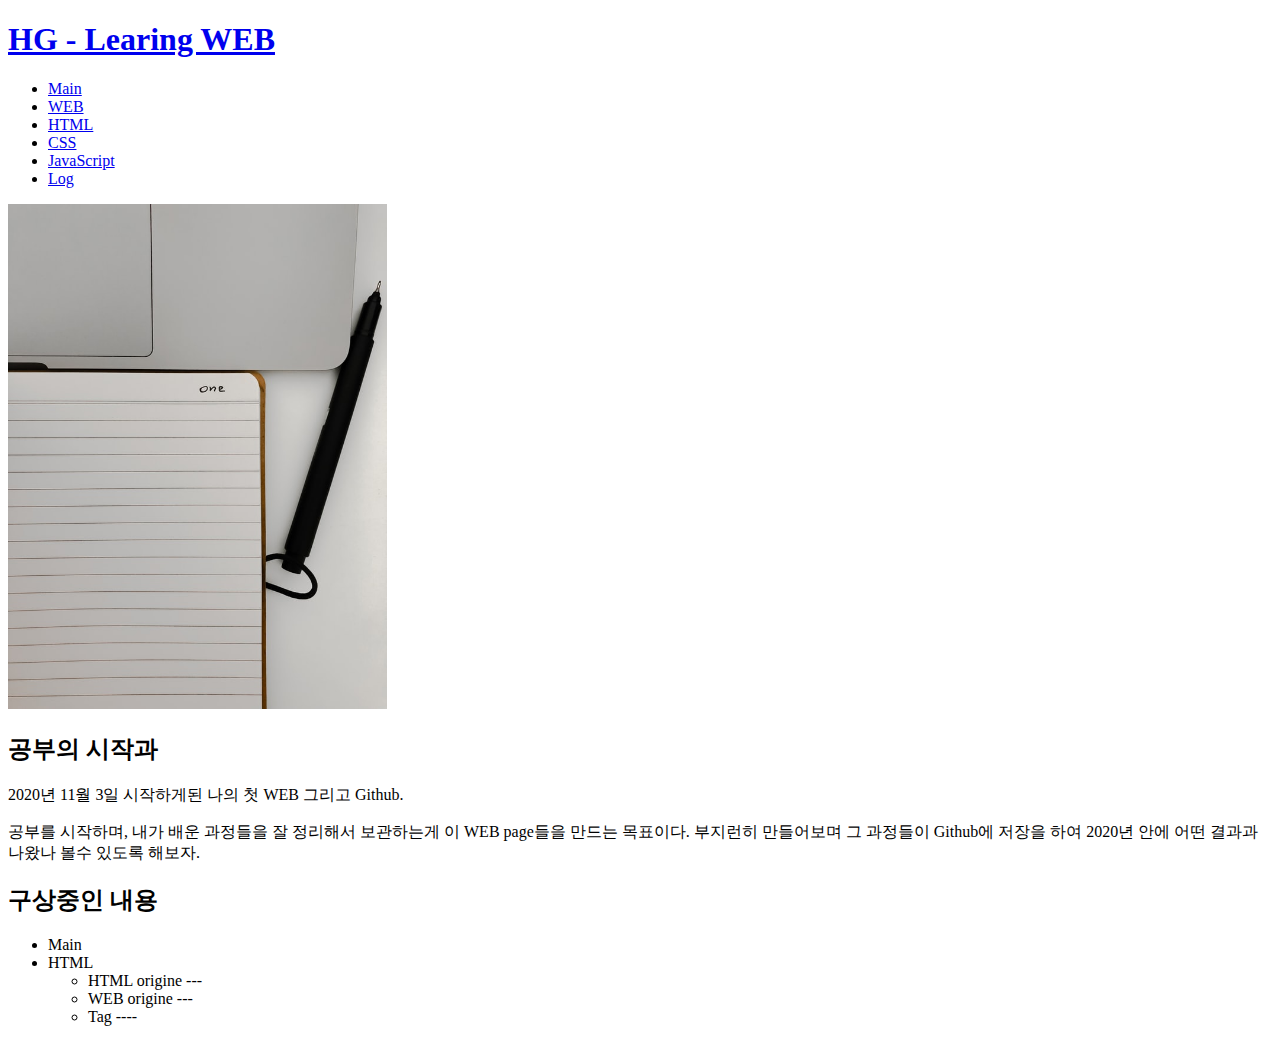
==== index.html @ f0a225af "20201105" ====
<!doctype html>
<html>
<head>
<title> HG - Learning Main Home</title>
<meta charset="utf-8">
</head>
<body>
  <h1><a href="index.html">HG - Learing WEB</a></h1>

  <ul>
    <li><a href ="index.HTML">Main</li>
    <li><a href ="web.HTML">WEB</li>
    <li><a href="html.html">HTML</a></li>
    <li><a href="css.html">CSS</a></li>
    <li><a href="javascript.html">JavaScript</a></li>
    <li><a href="log.html">Log</a></li>
  </ul>
<img src ="img/Start.jpg" width ="30%">
<h2>공부의 시작과 </h2>
  <p>2020년 11월 3일 시작하게된 나의 첫 WEB 그리고 Github.</p>
  <p>공부를 시작하며, 내가 배운 과정들을 잘 정리해서 보관하는게 이 WEB page들을 만드는 목표이다.
  부지런히 만들어보며 그 과정들이 Github에 저장을 하여 2020년 안에 어떤 결과과 나왔나 볼수 있도록 해보자.</p>
<h2>구상중인 내용</h2>
  <ul>
    <li>Main</li>
    <li>HTML</li>
    <ul>
      <li>HTML origine ---</li>
      <li>WEB origine --- </li>
      <li>Tag ----</li>
    </ul></ul>

</body>
</html>
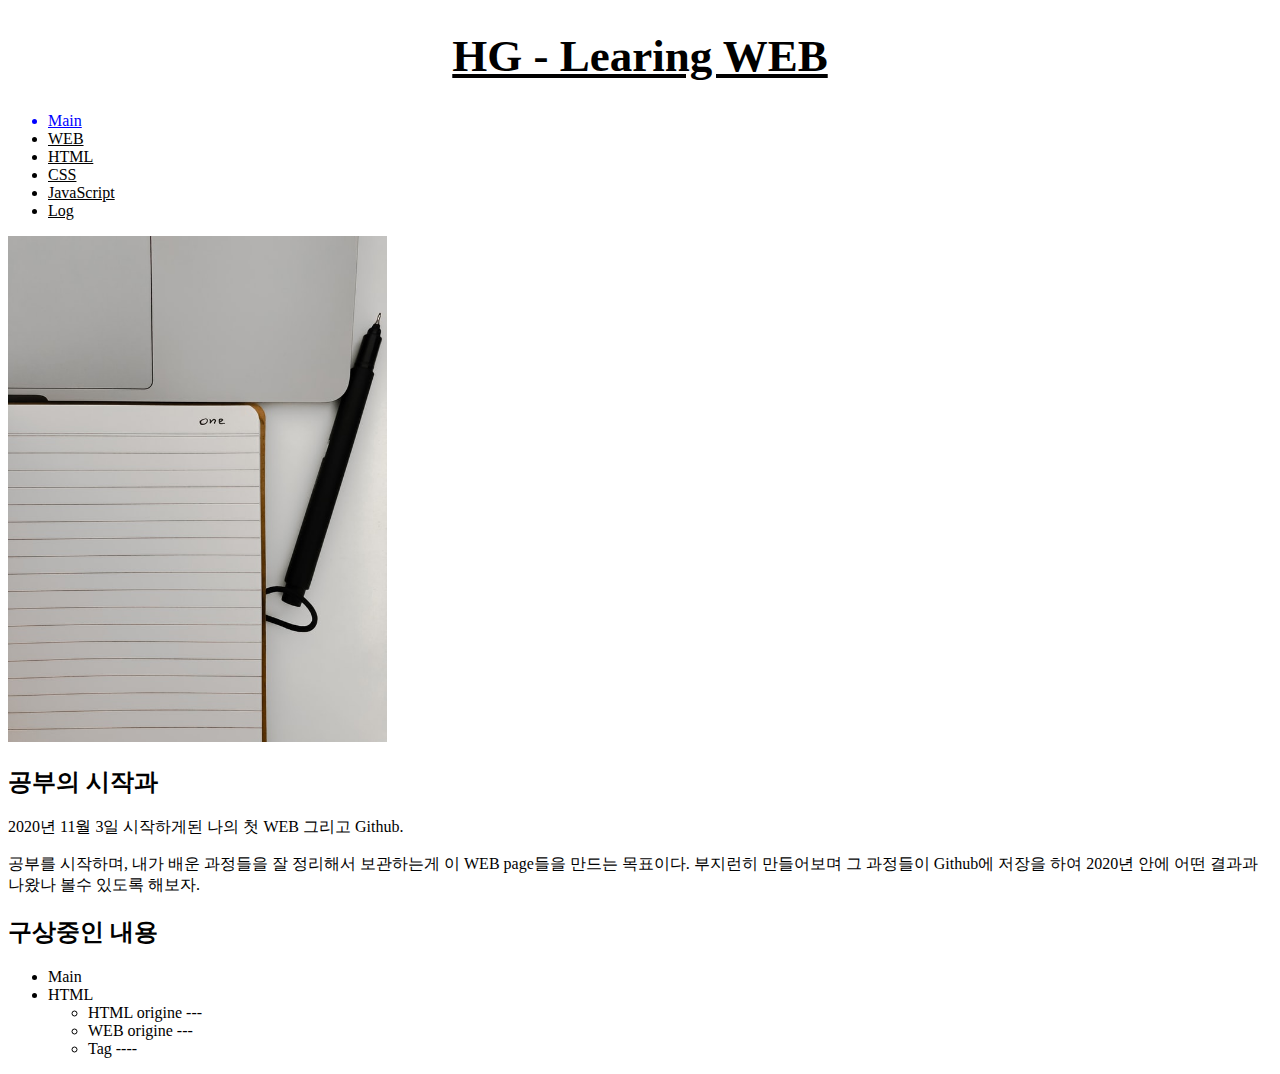
==== commit d5136cb4: "20201106 last datas" ====
--- a/index.html
+++ b/index.html
@@ -1,19 +1,29 @@
 <!doctype html>
 <html>
 <head>
-<title> HG - Learning Main Home</title>
-<meta charset="utf-8">
+  <title> HG - Learning Main Home</title>
+  <meta charset="utf-8">
+  <style>
+    a{
+      color: black;
+      text-decoration: :none;
+    }
+    h1{
+      font-size:45px;
+      text-align: center;
+    }
+  </style>
 </head>
 <body>
   <h1><a href="index.html">HG - Learing WEB</a></h1>
 
   <ul>
-    <li><a href ="index.HTML">Main</li>
-    <li><a href ="web.HTML">WEB</li>
-    <li><a href="html.html">HTML</a></li>
-    <li><a href="css.html">CSS</a></li>
-    <li><a href="javascript.html">JavaScript</a></li>
-    <li><a href="log.html">Log</a></li>
+    <a href ="index.html" style =color:blue><li>Main</li></a>
+    <a href ="web.html"><li>WEB</li></a>
+    <a href="html.html"><li>HTML</li></a>
+    <a href="css.html"><li>CSS</li></a>
+    <a href="javascript.html"><li>JavaScript</li></a>
+    <a href="log.html"><li>Log</li></a>
   </ul>
 <img src ="img/Start.jpg" width ="30%">
 <h2>공부의 시작과 </h2>
